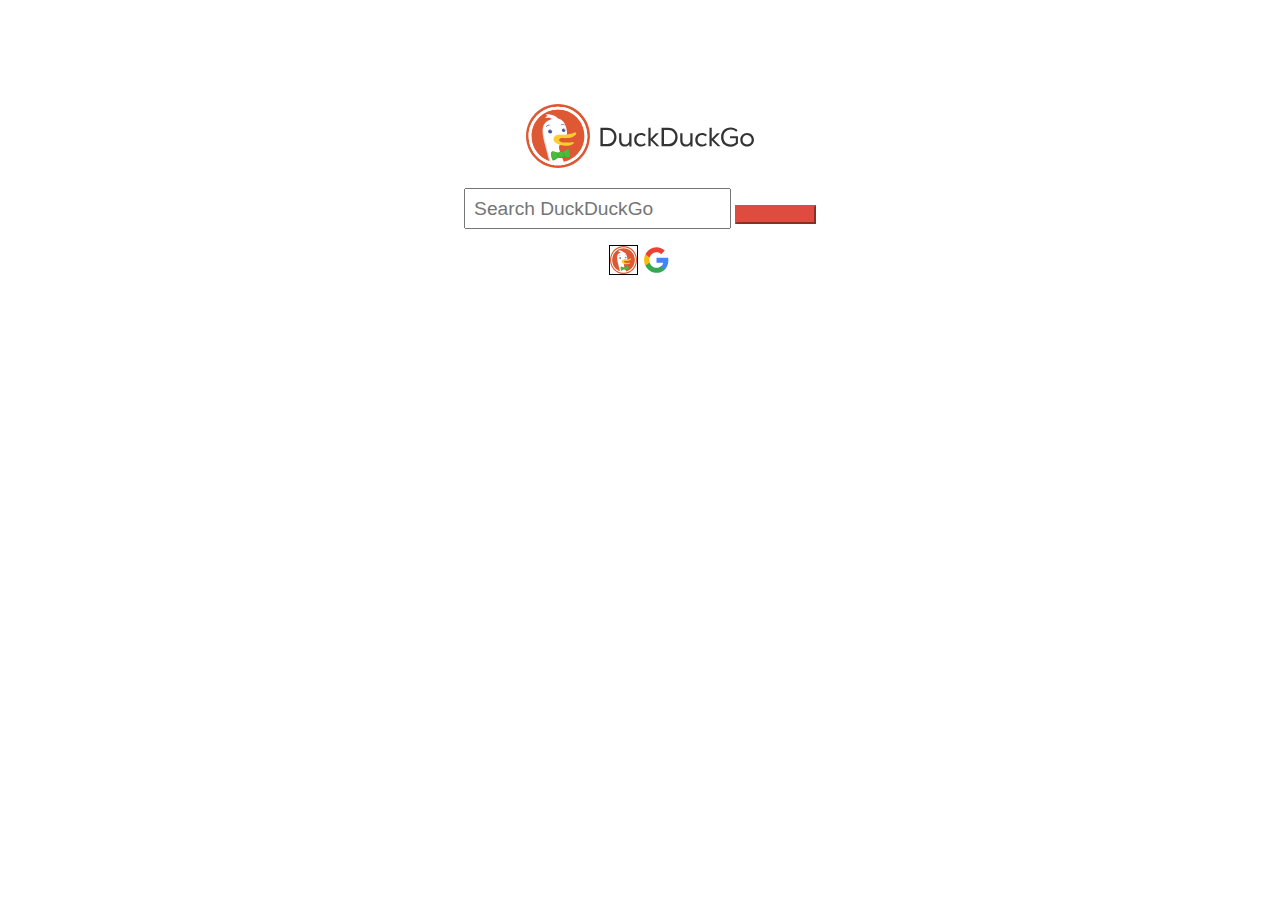
==== public_html/index.html @ 1e056e87 "MVP site" ====
<!DOCTYPE html>
<html lang="en">

<head>
    <meta charset="UTF-8">
    <meta name="viewport" content="width=device-width, initial-scale=1.0">
    <title>Oikyo Linux Startpage</title>
    <link rel="stylesheet" href="style.css">
    <link rel="stylesheet" href="https://cdnjs.cloudflare.com/ajax/libs/font-awesome/6.5.2/css/all.min.css"
        integrity="sha512-SnH5WK+bZxgPHs44uWIX+LLJAJ9/2PkPKZ5QiAj6Ta86w+fsb2TkcmfRyVX3pBnMFcV7oQPJkl9QevSCWr3W6A=="
        crossorigin="anonymous" referrerpolicy="no-referrer" />
</head>

<body>
    <header>

        <div id="search-engine" class="duckduckgo">
            <div class="search-engine-logo">
                <img src="assets/duckduckgo-logo-horizontal.svg" alt="" >
            </div>
            <form action="https://duckduckgo.com/" method="get">
                <input type="text" name="q" placeholder="Search DuckDuckGo">
                <button type="submit" class="search-button-ddg"><i class="fa-solid fa-magnifying-glass"></i></button>
            </form>

            <div class="search-engine-toggle">
                <img src="assets/duckduckgo-logo-small.svg" alt="Duck Duck Go button" id="duckduckgo-button" class="active">
                <img src="assets/google-logo-small-24px.svg" alt="" id="google-button">
            </div>
    </header>
    <section>
        <div class="links-grid">
            <div class="link-item"><a href="https://facebook.com/"><i class="fa-brands fa-square-facebook"></i></a></div>
            <div class="link-item"><a href="https://twitter.com/"><i class="fa-brands fa-square-x-twitter"></i></a></div>
            <div class="link-item"><a href="https://www.reddit.com/"><i class="fa-brands fa-square-reddit"></i></a></div>
            <div class="link-item"><a href="https://youtube.com/"><i class="fa-brands fa-square-youtube"></i></a></div>
            <div class="link-item"><a href="https://gmail.com/"><i class="fa-solid fa-square-envelope"></i></a></div>
            <div class="link-item"><a href="https://store.steampowered.com/"><i class="fa-brands fa-square-steam"></i></a></div>
        </div>
    </section>

    <footer>

    </footer>

    <script src="script.js"></script>
</body>

</html>
---- public_html/style.css ----
header {
    padding: 5em 0;
}

#search-engine {
    text-align: center;
}

#search-engine .search-engine-logo {
    padding: 1em 0;
}

#search-engine .search-engine-logo img {
    height: 4em;
}


#search-engine input {
    font-size: 1.2em;
    padding: .4em;
    min-width: min-content;
}

#search-engine button {
    font-size: 1.2em;
    padding: .4em 2em;
    color:white;
}

.search-engine-toggle {
    padding: 1em;
}

.search-engine-toggle img {
    height:1.7em;
    border: 1px solid transparent;
    cursor: pointer;
}

.search-engine-toggle img.active{
    border-color: black;
}

.links-grid {
    width:fit-content;
    margin:auto;
    display: grid;
    grid-template-columns: repeat(3, 1fr);
}

.links-grid .link-item {
    padding: .25em;
}

.links-grid a i{
    font-size: 10em;
    color:slategray;
}

button.search-button-ddg {
    background: hsl(5, 71%, 56%);
    border-color: hsl(5, 71%, 56%);
}

button.search-button-google {
    background: hsl(217, 89%, 61%);
    border-color: hsl(217, 89%, 61%);
}
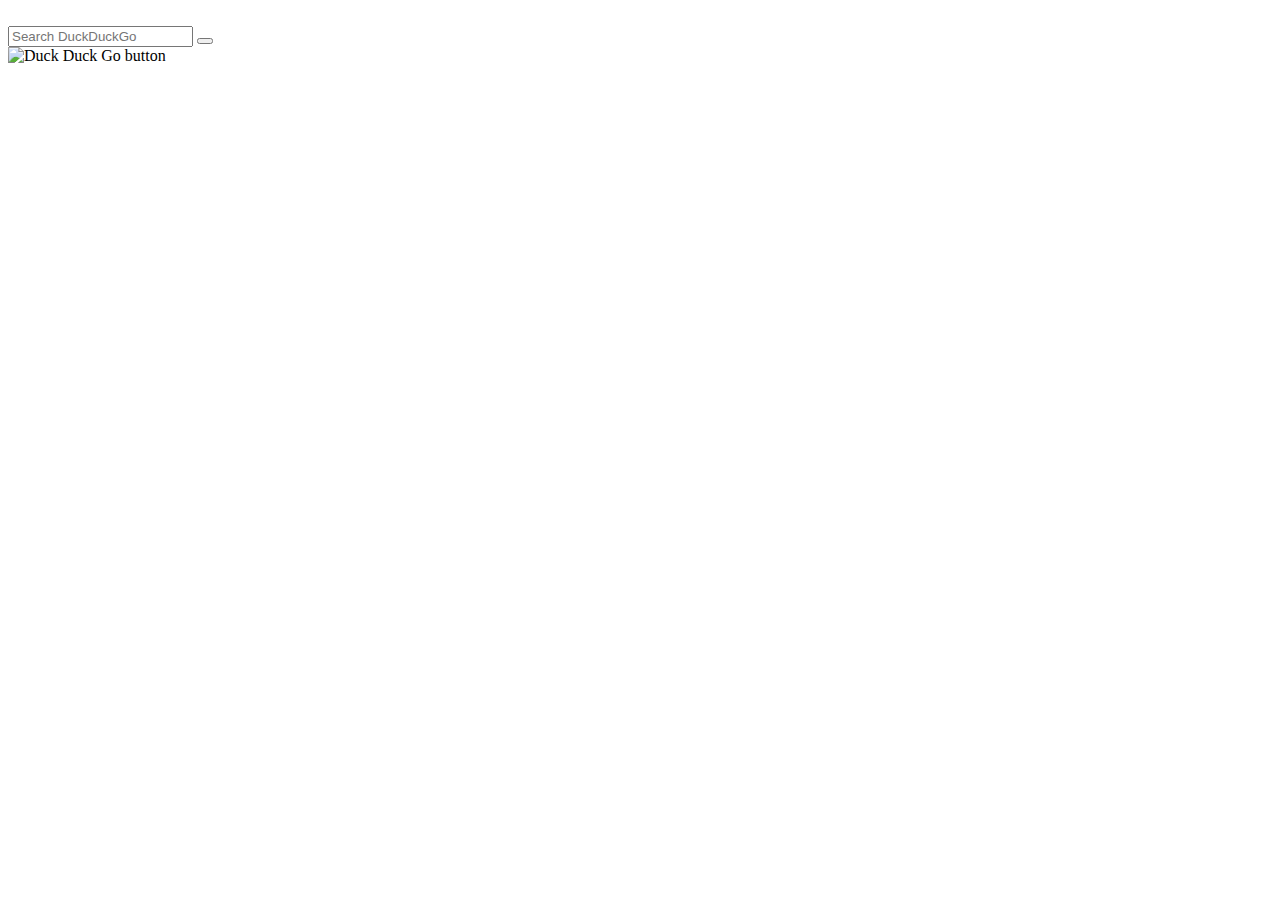
==== commit 0b59722f: "linking fixes" ====
--- a/public_html/index.html
+++ b/public_html/index.html
@@ -5,7 +5,8 @@
     <meta charset="UTF-8">
     <meta name="viewport" content="width=device-width, initial-scale=1.0">
     <title>Oikyo Linux Startpage</title>
-    <link rel="stylesheet" href="style.css">
+    <link rel="icon" href="/assets/favicon.png" type="image/x-icon">
+    <link rel="stylesheet" href="/style.css">
     <link rel="stylesheet" href="https://cdnjs.cloudflare.com/ajax/libs/font-awesome/6.5.2/css/all.min.css"
         integrity="sha512-SnH5WK+bZxgPHs44uWIX+LLJAJ9/2PkPKZ5QiAj6Ta86w+fsb2TkcmfRyVX3pBnMFcV7oQPJkl9QevSCWr3W6A=="
         crossorigin="anonymous" referrerpolicy="no-referrer" />
@@ -16,7 +17,7 @@
 
         <div id="search-engine" class="duckduckgo">
             <div class="search-engine-logo">
-                <img src="assets/duckduckgo-logo-horizontal.svg" alt="" >
+                <img src="/assets/duckduckgo-logo-horizontal.svg" alt="" >
             </div>
             <form action="https://duckduckgo.com/" method="get">
                 <input type="text" name="q" placeholder="Search DuckDuckGo">
@@ -24,8 +25,8 @@
             </form>
 
             <div class="search-engine-toggle">
-                <img src="assets/duckduckgo-logo-small.svg" alt="Duck Duck Go button" id="duckduckgo-button" class="active">
-                <img src="assets/google-logo-small-24px.svg" alt="" id="google-button">
+                <img src="/assets/duckduckgo-logo-small.svg" alt="Duck Duck Go button" id="duckduckgo-button" class="active">
+                <img src="/assets/google-logo-small-24px.svg" alt="" id="google-button">
             </div>
     </header>
     <section>
@@ -43,7 +44,7 @@
 
     </footer>
 
-    <script src="script.js"></script>
+    <script src="/script.js"></script>
 </body>
 
 </html>